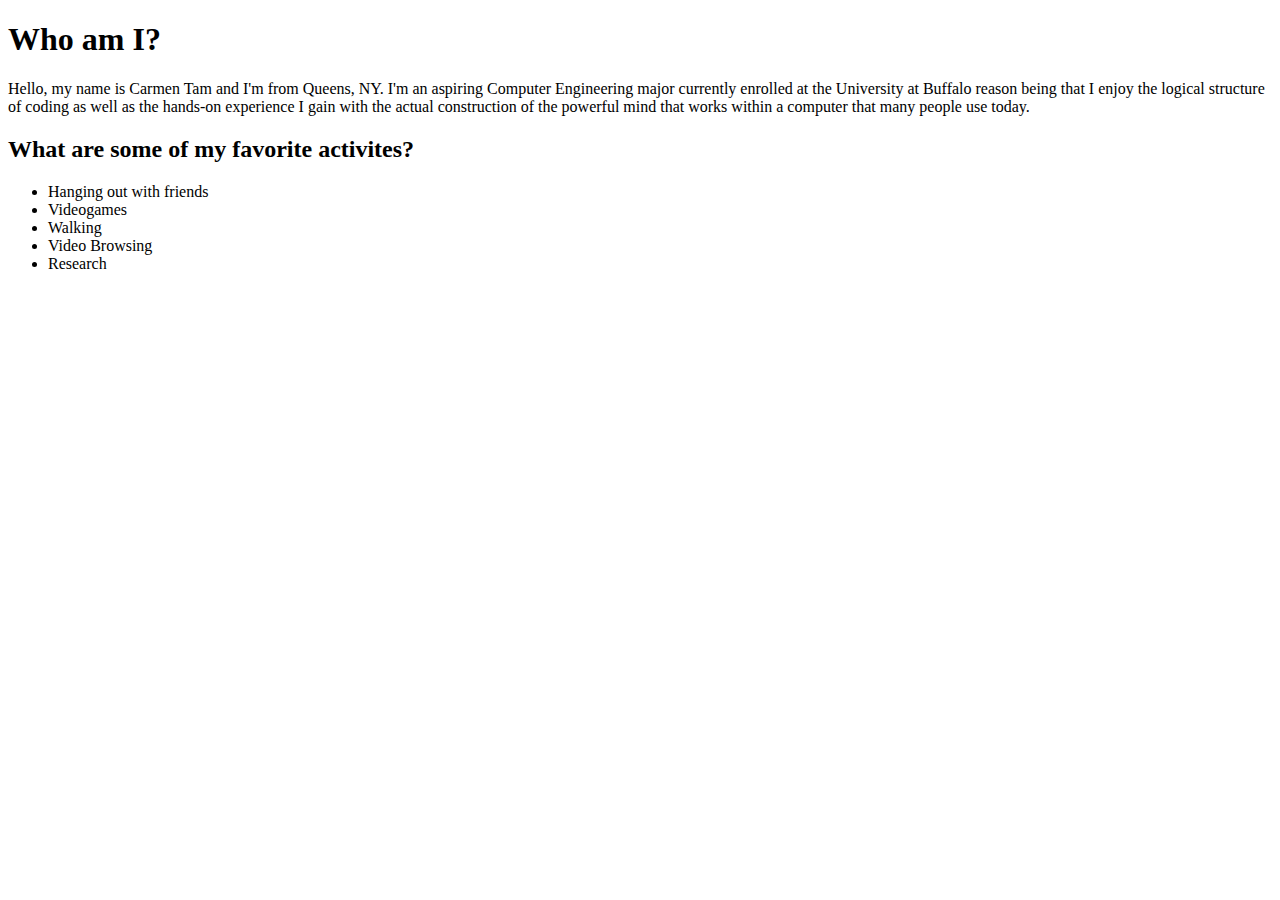
==== tamnacious.github.io/index.html @ 92ef1135 "Changechangechange" ====
<!doctype html>
<html>
  <head>
    <link rel="stylesheet" type = "text/css" href = "style.css">
     <title>Welcome to my World</title>
   </head>

   <body>
   <h1>Who am I?</h1>

	     <p>Hello, my name is Carmen Tam and I'm from Queens, NY.
          I'm an aspiring Computer Engineering major currently enrolled
          at the University at Buffalo reason being that I enjoy the logical
          structure of coding as well as the hands-on experience I gain with
          the actual construction of the powerful mind that works within a computer
          that many people use today.
       </p>
  <h2>What are some of my favorite activites?</h2>
       <ul>
         <li>Hanging out with friends</li>
         <li>Videogames</li>
         <li>Walking</li>
         <li>Video Browsing</li>
         <li>Research </li>
       </ul>

   </body>


</html>
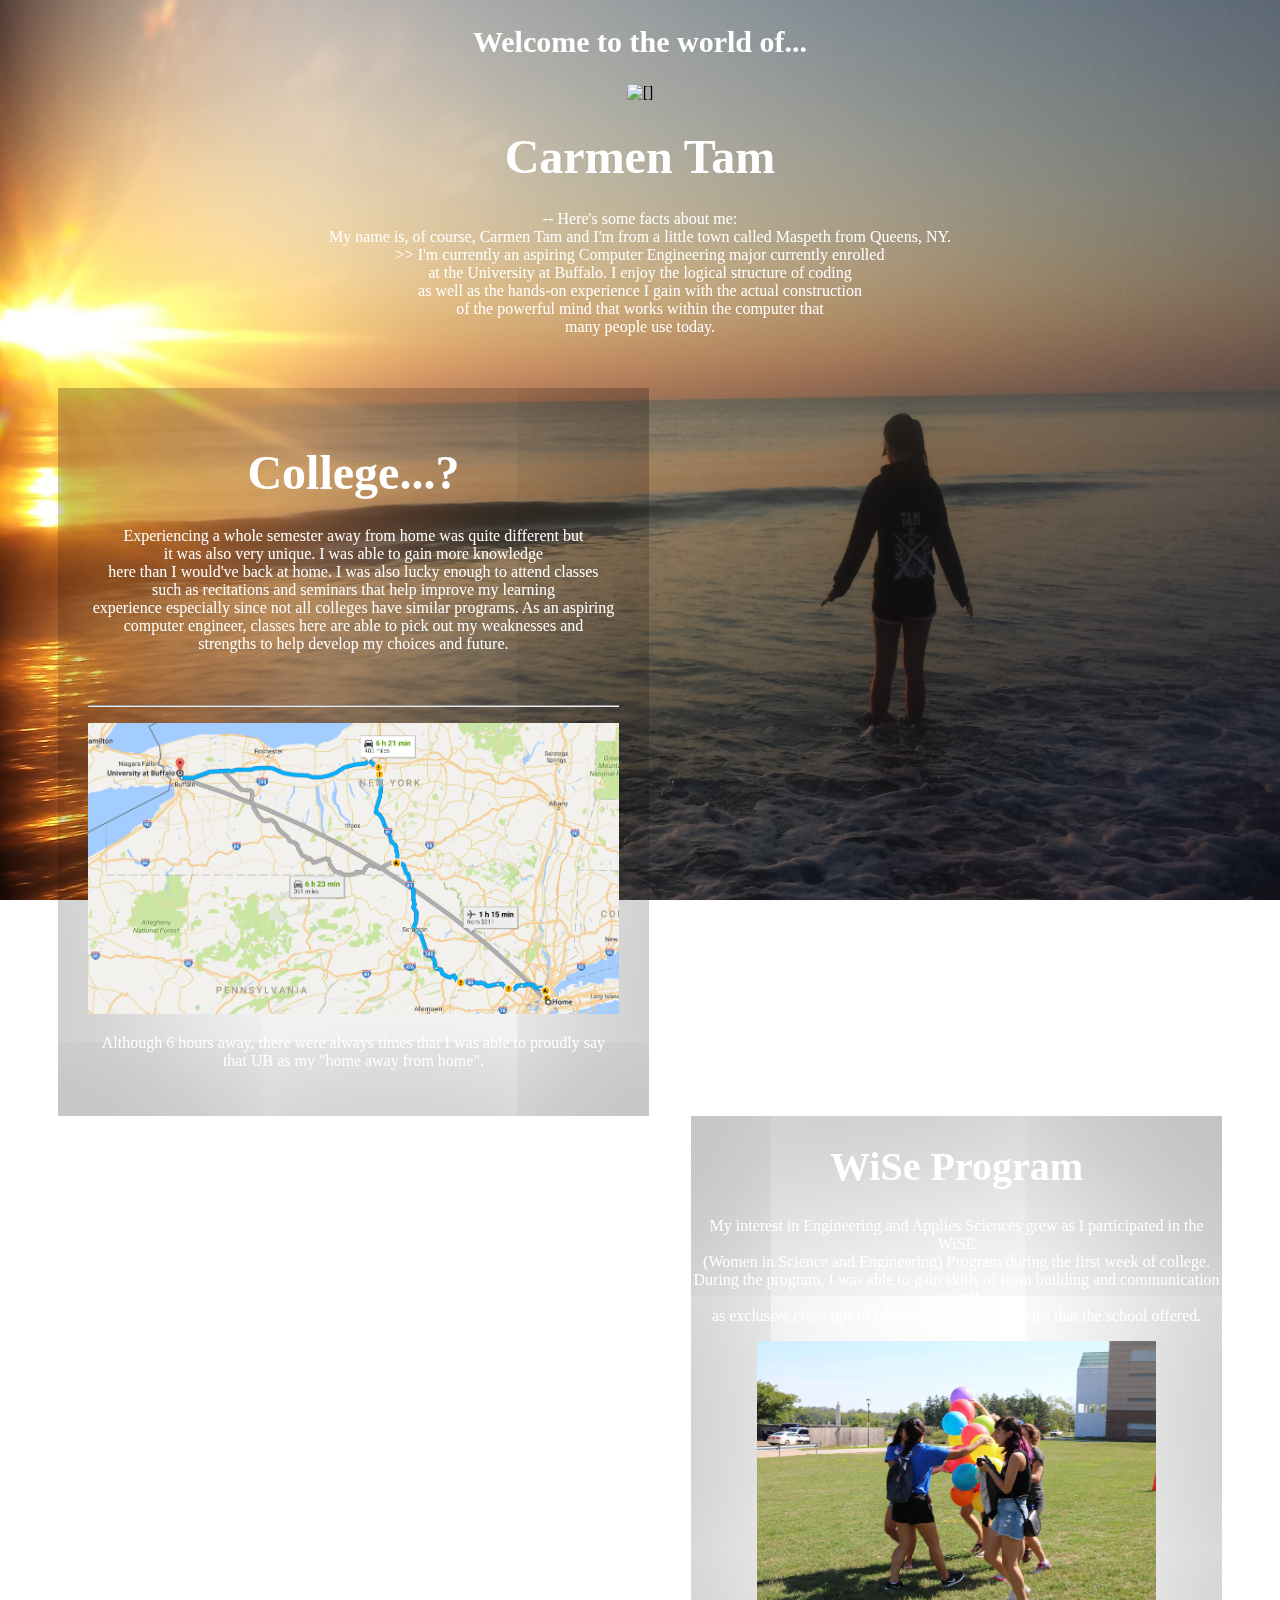
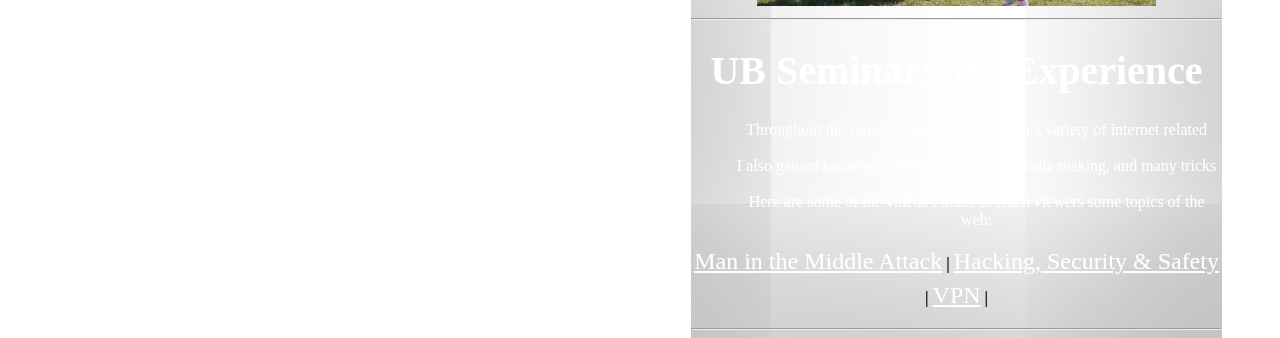
==== commit ccc182d6: "Add files via upload" ====
--- a/tamnacious.github.io/index.html
+++ b/tamnacious.github.io/index.html
@@ -1,30 +1,120 @@
-<!doctype html>
-<html>
-  <head>
-    <link rel="stylesheet" type = "text/css" href = "style.css">
-     <title>Welcome to my World</title>
-   </head>
-
-   <body>
-   <h1>Who am I?</h1>
-
-	     <p>Hello, my name is Carmen Tam and I'm from Queens, NY.
-          I'm an aspiring Computer Engineering major currently enrolled
-          at the University at Buffalo reason being that I enjoy the logical
-          structure of coding as well as the hands-on experience I gain with
-          the actual construction of the powerful mind that works within a computer
-          that many people use today.
-       </p>
-  <h2>What are some of my favorite activites?</h2>
-       <ul>
-         <li>Hanging out with friends</li>
-         <li>Videogames</li>
-         <li>Walking</li>
-         <li>Video Browsing</li>
-         <li>Research </li>
-       </ul>
-
-   </body>
-
-
-</html>
+<!doctype html>
+<html>
+  <head>
+    <link href="/normalize.css" rel="stylesheet">
+    <meta name="viewport" content="width=device-width, initial-scale=1.0">
+    <link rel="stylesheet" type="text/css" media="screen and (max-width: 360px)" href="portrait.css">
+    <link rel="stylesheet" type="text/css" media="screen and (min-width: 361px) and (max-width: 480px)" href="landscape.css">
+    <link rel="stylesheet" type="text/css" media="screen and (min-width: 481px)" href="desktop.css">
+    <link rel="stylesheet" type = "text/css" href = "style.css">
+
+     <title>Welcome to my World</title>
+     <div id = "bg">
+       <img src="20140506_065335.jpg"style='width:100%;height:100%' alt='[]' />
+     </div>
+
+   <body>
+
+     <h2>
+       <center><font color = white>Welcome to the world of...</font></center>
+     </h2>
+
+     <div>
+       <center>
+       <img src="IMG_1165.jpg"style='width:10%;height:10%' alt='[]'/>
+     </center>
+     </div>
+
+     <h1>
+       <center><font color = "white" size="72" > Carmen Tam </font>
+     </h1>
+
+     <p id="first-paragraph">
+      <center>
+          <font color = "white">
+              -- Here's some facts about me:
+               <br />
+               My name is, of course, Carmen Tam and I'm from a little town called Maspeth from Queens, NY.
+                <br />
+                >> I'm currently an aspiring Computer Engineering major currently enrolled  <br />
+                at the University at Buffalo. I enjoy the logical structure of coding  <br />
+                as well as the hands-on experience I gain with the actual construction  <br />
+                of the powerful mind that works within the computer that  <br />
+                many people use today.<br/><br/><br/>
+          </font>
+      </center>
+      </p>
+
+      <article id="mainhomee">
+        <h1><center><font color = "white" size = "50px"><b> College...? </b> </font>  </h1>
+
+          <p>
+            <font color = "#FFFFFF" text-align =center>
+            Experiencing a whole semester away from home was quite different but </br>
+             it was also very unique. I was able to gain more knowledge</br>
+              here than I would've back at home. I was also lucky enough to attend classes </br>
+             such as recitations and seminars that help improve my learning </br>
+             experience especially since not all colleges have similar programs. As an aspiring</br>
+              computer engineer, classes here are able to pick out my weaknesses and </br>
+              strengths to help develop my choices and future.</font>
+
+            </br></br></br>
+            <hr>
+        </p>
+
+        <div>
+          <center>
+               <img src="asd.png"style='width:100%;height:100%' alt='[]'/>
+          </center>
+          <p><center><font color = "white" family = Candara>
+            Although 6 hours away, there were always times that I was able to proudly say </br>
+            that UB as my "home away from home".
+            </font>
+          </P>
+        </div>
+      </article>
+
+      <aside id="sidebarr">
+        <h1><center><font color = "white" family = Candara>  WiSe Program </h1>
+        <p>
+                My interest in Engineering and Applies Sciences grew as I participated in the WiSE
+              </br> (Women in Science and Engineering) Program during the first week of college.
+            </br>During the program, I was able to gain skills of team building and communication as well
+          </br>as exclusive close ups of laboratories and workshops that the school offered.
+      </font>
+        </p>
+
+        <div>
+          <center>
+               <img src="asdf.jpg"style='width:75%;height:75%' alt='[]'/>
+          </center>
+        </div>
+
+        <hr>
+
+        <h1><left><font color = "#FFFFFF" font-size="72">UB Seminar: My Experience  </font> </h1>
+
+          <ul>
+            <font color = "white" text-align = "center" font-size = 20px>
+              Throughout the semester, I was able to learn a variety of internet related topics. </br>
+              I also gained knowledge in video editing, website making, and many tricks to the internet. </br>
+              Here are some of the videos I made to teach viewers some topics of the web:
+            </font>
+          </ul>
+
+          <nav id="mainnav">
+                  <div align="center">
+                    <p align="center">
+                      <b>
+                        <a href= https://www.youtube.com/watch?v=4wwfRjJjLl0>Man in the Middle Attack</a>
+                        | <a href= https://www.youtube.com/watch?v=tZb6JDxjXzI>Hacking, Security & Safety</a>
+                        | <a href= https://www.youtube.com/watch?v=1r6qn4HUz4E&t=9s>VPN</a> |</p>
+                    <hr>
+                  </div>
+          </nav>
+      </aside>
+
+   </body>
+
+</head>
+</html>
--- a/tamnacious.github.io/style.css
+++ b/tamnacious.github.io/style.css
@@ -0,0 +1,83 @@
+#bg {
+  position:absolute;
+  position:fixed;
+  z-index:-1;
+  left:0;
+  top:0;
+  width:100%;
+  height:100%;
+}
+
+h1{
+  font-size: 40px;
+}
+h2{
+  font-size: 30px;
+}
+h3{
+  font-size: 45px;
+}
+
+#mainhomee {
+
+    text-align: center;
+		float:left;
+		width: 42%;
+		-webkit-box-shadow: inset 0 0 300px rgba(10,0,0,0.5);
+	    -moz-box-shadow: inset 0 0 300px rgba(10,0,0,0.5);
+		box-shadow: inset 0 0 300px rgba(10,0,0,0.5);
+		padding: 30px ;
+		margin-left: 50px;
+		margin-right:50px;
+}
+
+#mainhomee p{
+    font-family: Candara;
+    font-size: 20;
+}
+
+#mainnav div p a {
+	font: 150%/1.4 Cambria, Hoefler Text, Liberation Serif, Times, Times New Roman, serif;
+  color: white;
+}
+a:active,
+a:hover {
+	color: grey;
+	text-shadow: 0 1px 1px rgba(0,0,0,0.75), 0 0 5px rgba(198,234,247,0.4);
+}
+a:link {
+ color:#FFFFFF;
+ text-decoration: bold;
+ text-wrap:normal
+}
+a:visited {
+ color: grey;
+ text-decoration: none;
+}
+
+#sidebarr{
+  text-align: center;
+	width: 42%;
+	float: right;
+	-webkit-box-shadow: inset 0 0 300px rgba(10,0,0,1.0);
+	-moz-box-shadow: inset 0 0 300px rgba(10,0,0,1.0);
+	box-shadow: inset 0 0 300px rgba(10,0,0,0.5);
+	padding-right: 30 px
+  margin-left: 50px;
+  margin-right:50px;
+}
+
+#sidebarr ul{
+  font-size: 20;
+  font-family: Candara;
+}
+
+#sidebarr p{
+  font-size: 20;
+  font-family: Candara;
+}
+#first-paragraph {
+	font-family: CenturyGothic, san-serif;
+  font-size: 16px;
+  color: white;
+}
